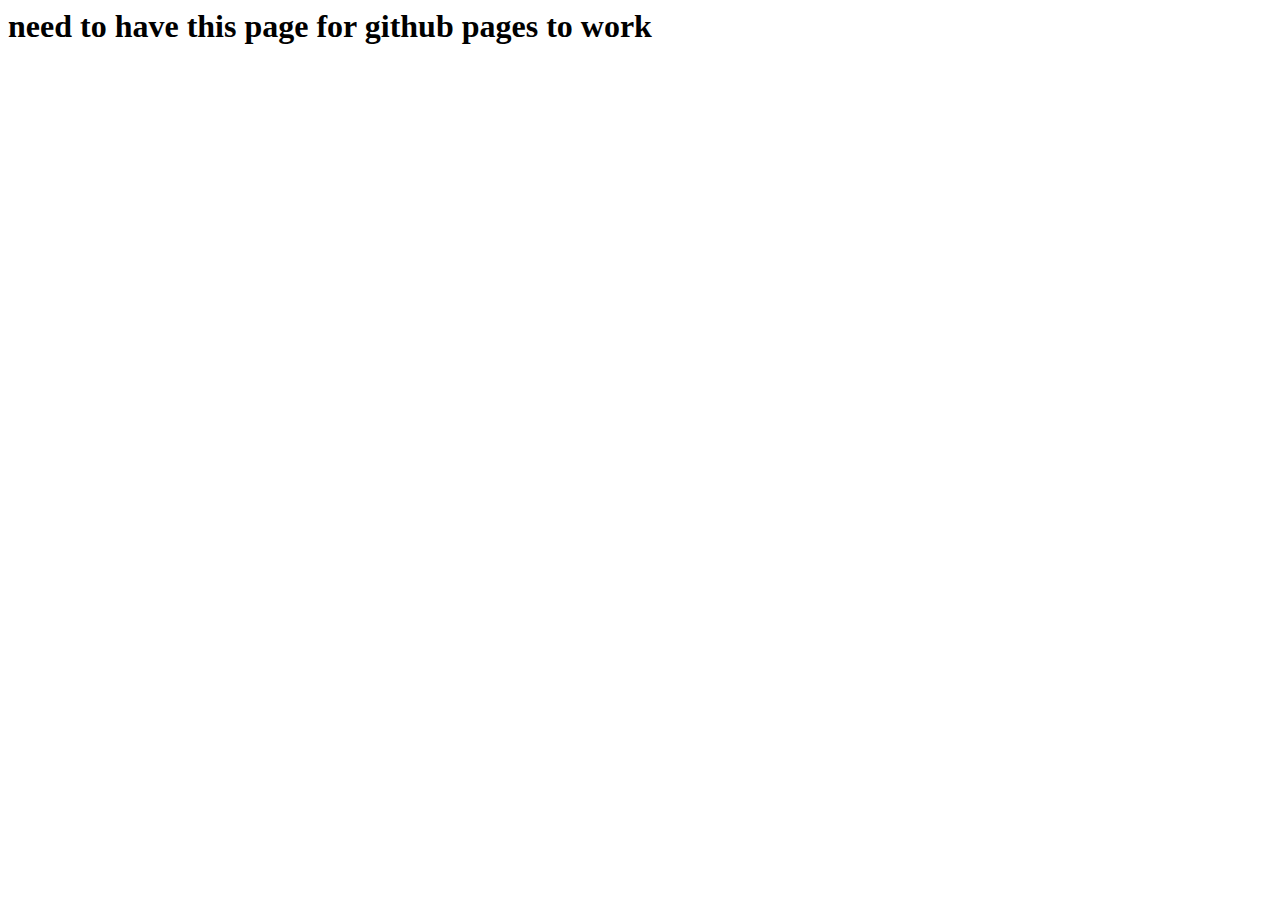
==== index.html @ 00054356 "added index.html" ====
<html lang="en">
  <head>
    <meta charset="UTF-8" />
    <meta http-equiv="X-UA-Compatible" content="IE=edge" />
    <meta name="viewport" content="width=device-width, initial-scale=1.0" />
    <title>Document</title>
  </head>
  <body>
    <h1>need to have this page for github pages to work</h1>
  </body>
</html>
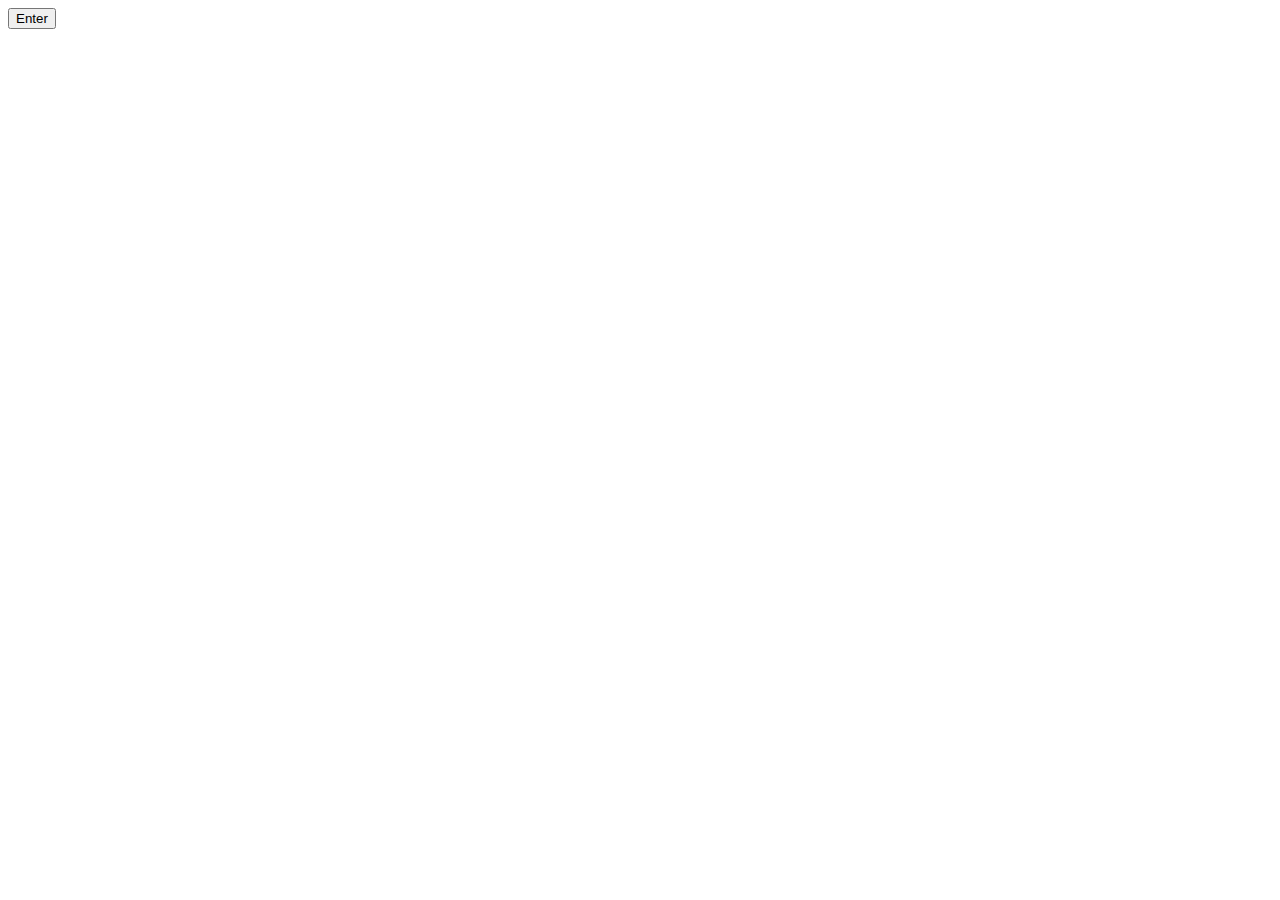
==== commit d8298b1e: "deleted readme file" ====
--- a/index.html
+++ b/index.html
@@ -3,9 +3,11 @@
     <meta charset="UTF-8" />
     <meta http-equiv="X-UA-Compatible" content="IE=edge" />
     <meta name="viewport" content="width=device-width, initial-scale=1.0" />
-    <title>Document</title>
+    <title>Entru Page</title>
   </head>
   <body>
-    <h1>need to have this page for github pages to work</h1>
+    <div>
+      <a href="main_page.html"><button>Enter</button></a>
+    </div>
   </body>
 </html>
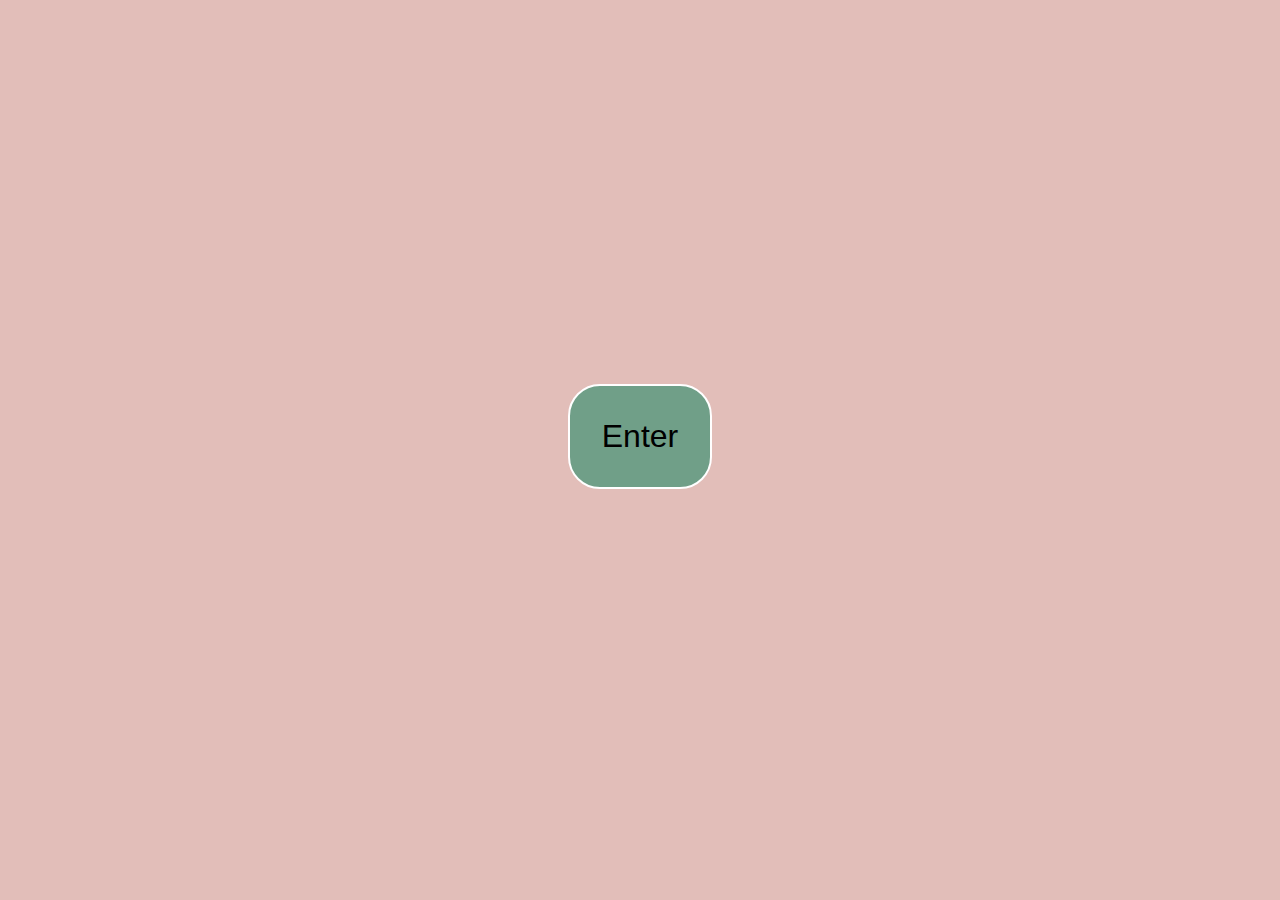
==== commit 94059a96: "added the custom scrollbar on each page" ====
--- a/index.html
+++ b/index.html
@@ -3,7 +3,9 @@
     <meta charset="UTF-8" />
     <meta http-equiv="X-UA-Compatible" content="IE=edge" />
     <meta name="viewport" content="width=device-width, initial-scale=1.0" />
-    <title>Entru Page</title>
+    <link href="index.css" rel="stylesheet" type="text/css" />
+
+    <title>Entry Page</title>
   </head>
   <body>
     <div>
--- a/index.css
+++ b/index.css
@@ -0,0 +1,17 @@
+body {
+  background-color: #e2beb9;
+  margin: 0 auto;
+  text-align: center;
+  padding: 0;
+}
+div {
+  margin-top: 30%;
+}
+
+button {
+  background-color: #709f88;
+  padding: 2rem;
+  border-radius: 2rem;
+  border: white solid 2px;
+  font-size: 2rem;
+}
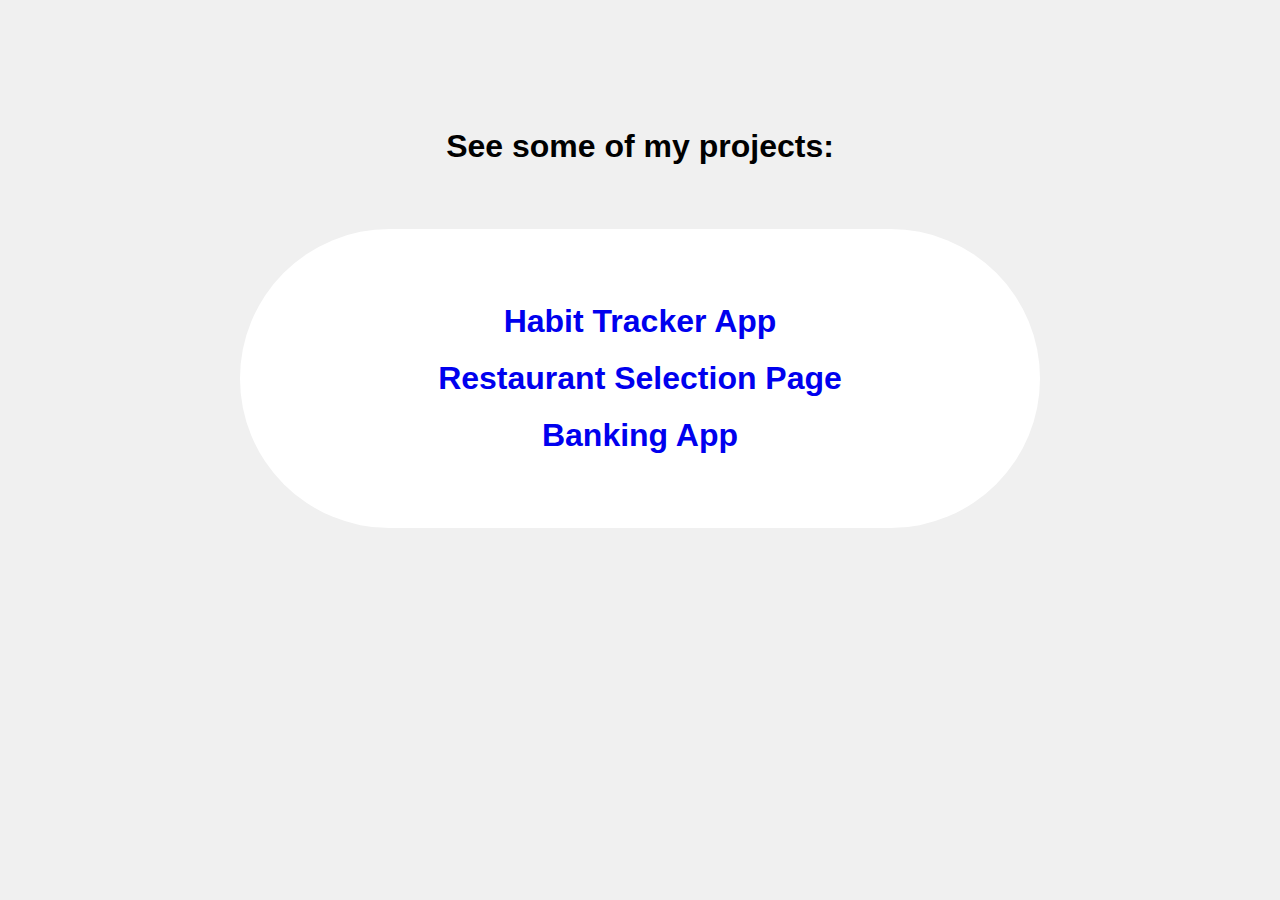
==== commit d0b596a3: "added first portfolio page" ====
--- a/index.html
+++ b/index.html
@@ -5,11 +5,29 @@
     <meta name="viewport" content="width=device-width, initial-scale=1.0" />
     <link href="index.css" rel="stylesheet" type="text/css" />
 
-    <title>Entry Page</title>
+    <title>Teodora's Portfolio</title>
   </head>
   <body>
-    <div>
-      <a href="main_page.html"><button>Enter</button></a>
+    <h1>See some of my projects:</h1>
+    <div class="main">
+      <ul>
+        <li>
+          <a href="main_page.html" target="_blank">Habit Tracker App</a>
+        </li>
+        <li>
+          <a
+            href="../../GIT Projects/Hamburger/Hamburger Project/hamburger.html"
+            target="_blank"
+            >Restaurant Selection Page</a
+          >
+        </li>
+
+        <li>
+          <a href="../../Experimente/bank app/index.html" target="_blank"
+            >Banking App</a
+          >
+        </li>
+      </ul>
     </div>
   </body>
 </html>
--- a/index.css
+++ b/index.css
@@ -1,17 +1,53 @@
+* {
+  margin: 0;
+  box-sizing: border-box;
+  padding: 0;
+  font-family: "Trebuchet MS", Arial, sans-serif;
+  font-weight: 900;
+}
+
 body {
-  background-color: #e2beb9;
+  background-color: rgb(240, 240, 240);
   margin: 0 auto;
   text-align: center;
   padding: 0;
 }
 div {
-  margin-top: 30%;
+  margin-top: 10%;
 }
 
-button {
-  background-color: #709f88;
-  padding: 2rem;
-  border-radius: 2rem;
-  border: white solid 2px;
+li {
+  text-decoration: none;
+  list-style: none;
   font-size: 2rem;
+  padding: 10px;
 }
+a:link {
+  text-decoration: none;
+}
+
+a:visited {
+  text-decoration: none;
+  font-weight: 900;
+  color: rebeccapurple;
+}
+
+a:active {
+  color: teal;
+}
+
+a:hover {
+  color: green;
+}
+h1 {
+  margin-top: 10%;
+}
+
+.main {
+  background-color: white;
+  border-radius: 10rem;
+  padding: 5%;
+  max-width: 800px;
+  margin: 0 auto;
+  margin-top: 5%;
+}
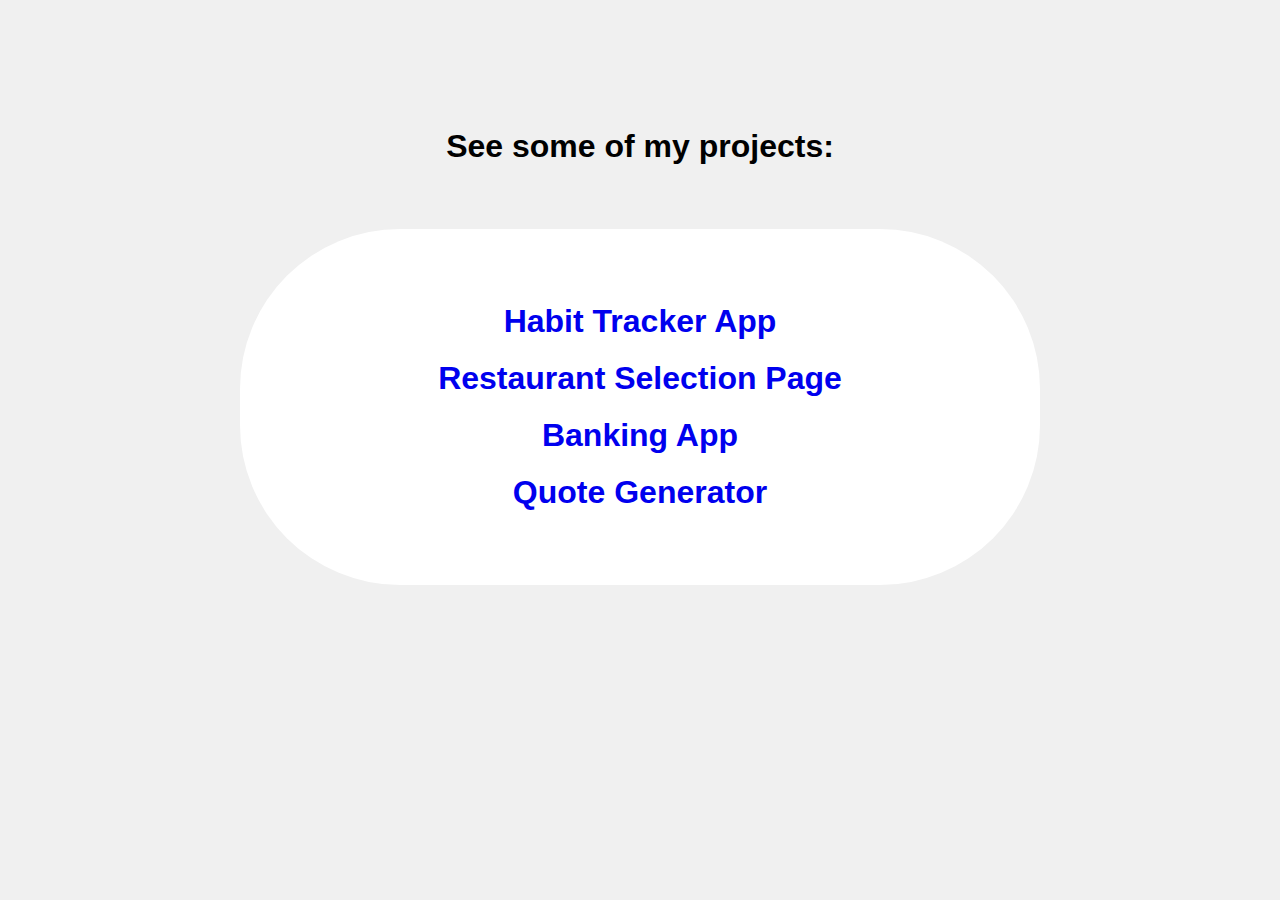
==== commit 8a2b554f: "added the quote generator" ====
--- a/index.html
+++ b/index.html
@@ -15,16 +15,22 @@
           <a href="main_page.html" target="_blank">Habit Tracker App</a>
         </li>
         <li>
-          <a
-            href="../../GIT Projects/Hamburger/Hamburger Project/hamburger.html"
-            target="_blank"
+          <a href="https://codepen.io/ziggyologist/full/JjKGaOb" target="_blank"
             >Restaurant Selection Page</a
           >
         </li>
 
         <li>
-          <a href="../../Experimente/bank app/index.html" target="_blank"
+          <a href="https://bankapptest.netlify.app/" target="_blank"
             >Banking App</a
+          >
+        </li>
+
+        <li>
+          <a
+            href="https://ziggyologist.github.io/Quote-generator/"
+            target="_blank"
+            >Quote Generator</a
           >
         </li>
       </ul>
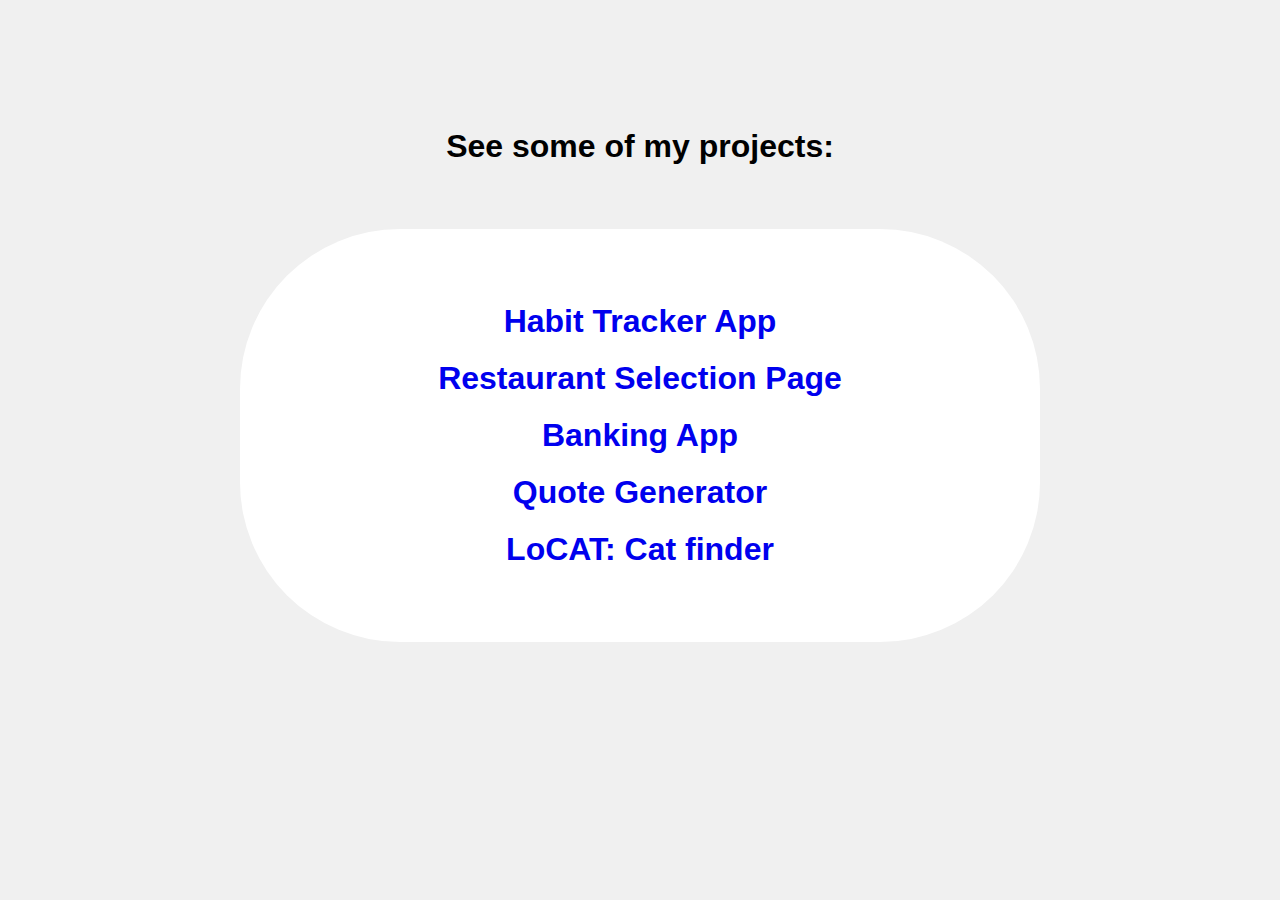
==== commit 86bafbaf: "added locat" ====
--- a/index.html
+++ b/index.html
@@ -33,6 +33,12 @@
             >Quote Generator</a
           >
         </li>
+
+        <li>
+          <a href="https://ziggyologist.github.io/Cat-Finder/" target="_blank"
+            >LoCAT: Cat finder</a
+          >
+        </li>
       </ul>
     </div>
   </body>
